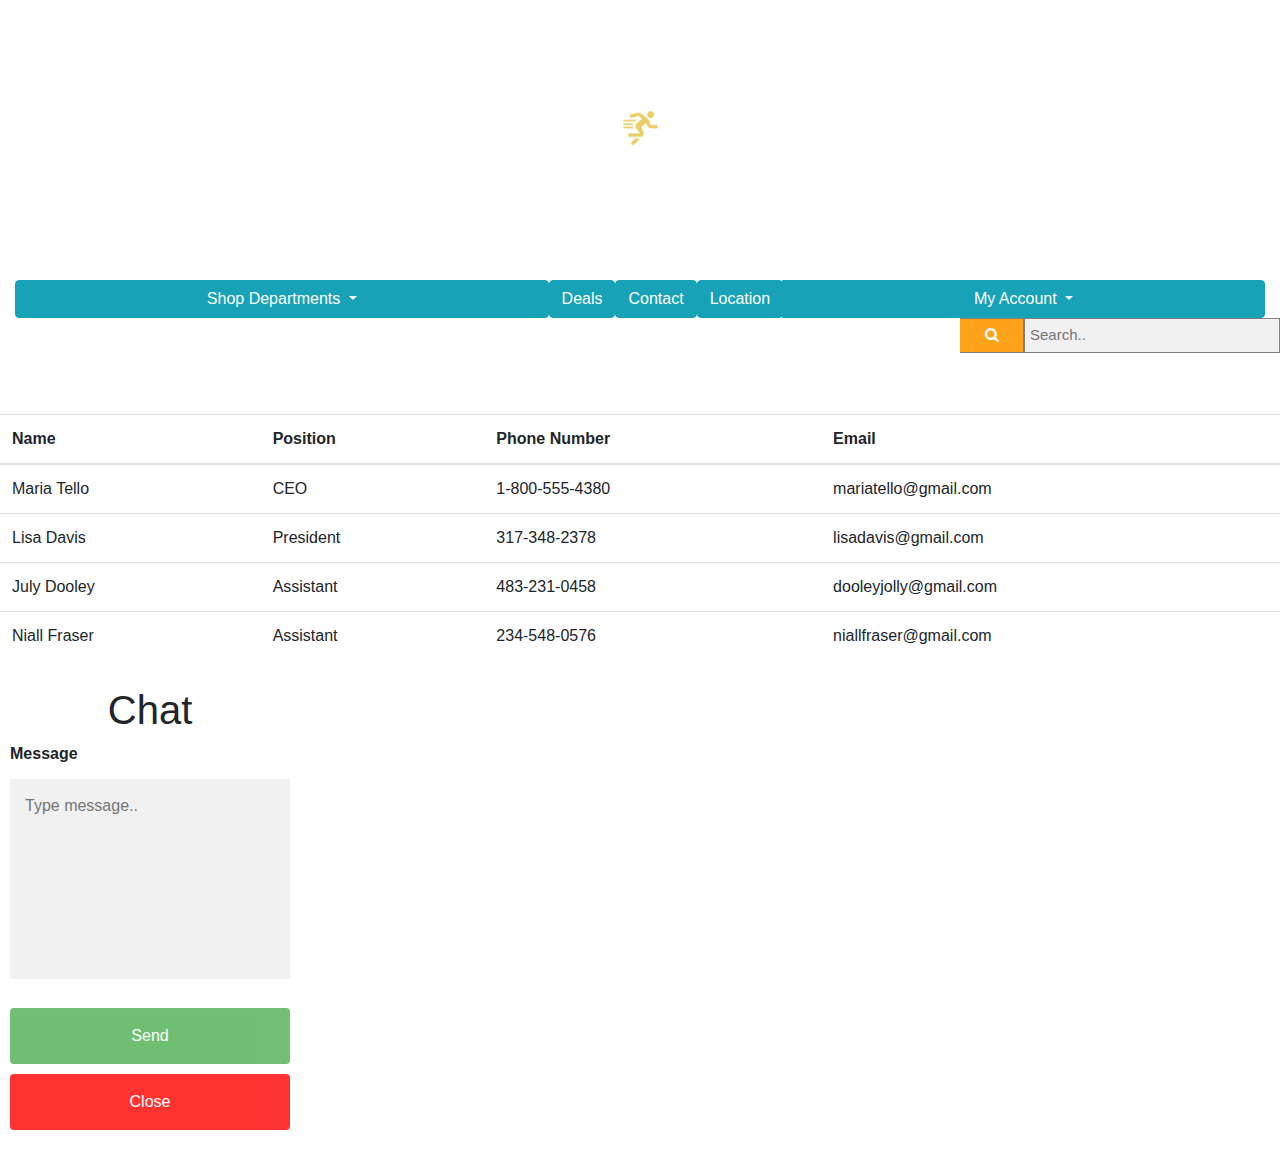
==== contact.html @ e82f83db "commit" ====
<!DOCTYPE html>
  <html>
    <head>
      <title>Bootstrap Navbar</title>
        <link rel="stylesheet" href="https://maxcdn.bootstrapcdn.com/bootstrap/4.3.1/css/bootstrap.min.css">
        <script src="https://ajax.googleapis.com/ajax/libs/jquery/3.3.1/jquery.min.js"></script>
        <script src="https://cdnjs.cloudflare.com/ajax/libs/popper.js/1.14.7/umd/popper.min.js"></script>
        <script src="https://maxcdn.bootstrapcdn.com/bootstrap/4.3.1/js/bootstrap.min.js"></script>
        <!-- Load icon library -->
<link rel="stylesheet" href="https://cdnjs.cloudflare.com/ajax/libs/font-awesome/4.7.0/css/font-awesome.min.css">

        <link rel="stylesheet" type="text/css" href="style.css">
    </head>
    <body>
      <a href='homepage.html'><img src='logo_transparent.png' width='20%' height='auto' alt='logo' class='center'></a>
      <br>
      <div class="container-fluid btn-group btn-group-justified">
            <button type="button" class="btn btn-info dropdown-toggle" data-toggle="dropdown">
            Shop Departments <span class="caret"></span></button>

            <ul class="dropdown-menu" role="menu">
              <li><a href="#">Womens</a></li>
              <li><a href="#">Mens</a></li>
              <li><a href="#">Childrens</a></li>
              <li><a href="#">Workout</a></li>
              <li><a href="#">Sport</a></li>
            </ul>

            <a href="deals.html"><button type="button" class="btn btn-info"> Deals</button></a>
            <a href='contact.html'><button type="button" class="btn btn-info">Contact</button></a>
            <a href='location.html'><button type="button" class="btn btn-info">Location</button></a>
            


              <button type="button" class="btn btn-info dropdown-toggle" data-toggle="dropdown">
              My Account <span class="caret"></span></button>

              <ul class="dropdown-menu" role="menu">
                <li><a href="#">My Orders</a></li>
                <li><a href="#">My Lists</a></li>
                <li><a href="#">My Recommendations</a></li>
                <li><a href="#">My Subscriptions</a></li>
                <li><a href="#">Help</a></li>
              </ul>
    
      </div>

      <!-- The form -->
<form class="example" action="action_page.php">
    <input type="text" placeholder="Search.." name="search">
    <button type="submit"><i class="fa fa-search"></i></button>
  </form>

      <br>
      <br>
      <br>
      <br>
      <table class="table table-hover">
        <thead>
          <tr>
            <th>Name</th>
            <th>Position</th>
            <th>Phone Number</th>
            <th>Email</th>
            
          </tr>
        </thead>
        <tbody>
          <tr>
            <td>Maria Tello</td>
            <td>CEO</td>
            <td>1-800-555-4380</td>
            <td>mariatello@gmail.com</td>
          </tr>
          <tr>
            <td>Lisa Davis</td>
            <td>President</td>
            <td>317-348-2378</td>
            <td>lisadavis@gmail.com</td>
          </tr>
          <tr>
            <td>July Dooley</td>
            <td>Assistant</td>
            <td>483-231-0458</td>
            <td>dooleyjolly@gmail.com</td>
          </tr>
          <tr>
            <td>Niall Fraser</td>
            <td>Assistant</td>
            <td>234-548-0576</td>
            <td>niallfraser@gmail.com</td>
          </tr>
        </tbody>
      </table>
    </div>


    <!--JUST TESTING IF THIS WORKS-->
    <div class="chat-popup" id="myForm">
        <form action="/action_page.php" class="form-container">
          <h1>Chat</h1>
      
          <label for="msg"><b>Message</b></label>
          <textarea placeholder="Type message.." name="msg" required></textarea>
      
          <button type="submit" class="btn">Send</button>
          <button type="button" class="btn cancel" onclick="closeForm()">Close</button>
        </form>
      </div>


   
    




    </body>
  </html>
---- style.css ----
.center{
  display: block;
  margin-left: auto;
  margin-right: auto;
  width: 20%;
}



.dropdown-menu a:hover{

  text-decoration: none;
  color: white;
  background-color: teal;
}

.dropdown-menu li:hover{
  color: white;
  background-color: teal;
}

* {
  box-sizing: border-box;
}

/* Style the search field */
form.example input[type=text] {
  padding: 5px;
  font-size: 15px;
  border: 1px solid grey;
  float: right;
  width: 20%;
  background: #f1f1f1;
}

/* Style the submit button */
form.example button {
  float: right;
  width: 5%;
  padding: 5px;
  background: #ffa31a;
  color: white;
  font-size: 15px;
  border: 1px solid grey;
  border-left: none; /* Prevent double borders */
  cursor: pointer;
}

form.example button:hover {
  background: #0b7dda;
}

/* Clear floats */
form.example::after {
  content: "";
  clear: left;
  display: table;
}

h1{
  text-align: center;
}



/* THIS IS FOR CHAT ROOM */

{box-sizing: border-box;}

/* Button used to open the chat form - fixed at the bottom of the page */
.open-button {
  background-color: #555;
  color: white;
  padding: 16px 20px;
  border: none;
  cursor: pointer;
  opacity: 0.8;
  position: fixed;
  bottom: 23px;
  right: 28px;
  width: 280px;
}

/* The popup chat - hidden by default */
.form-popup {
  display: none;
  position: fixed;
  bottom: 0;
  right: 15px;
  border: 3px solid #f1f1f1;
  z-index: 9;
}

/* Add styles to the form container */
.form-container {
  max-width: 300px;
  padding: 10px;
  background-color: white;
}

/* Full-width textarea */
.form-container textarea {
  width: 100%;
  padding: 15px;
  margin: 5px 0 22px 0;
  border: none;
  background: #f1f1f1;
  resize: none;
  min-height: 200px;
}

/* When the textarea gets focus, do something */
.form-container textarea:focus {
  background-color: #ddd;
  outline: none;
}

/* Set a style for the submit/login button */
.form-container .btn {
  background-color: #4CAF50;
  color: white;
  padding: 16px 20px;
  border: none;
  cursor: pointer;
  width: 100%;
  margin-bottom:10px;
  opacity: 0.8;
}

/* Add a red background color to the cancel button */
.form-container .cancel {
  background-color: red;
}

/* Add some hover effects to buttons */
.form-container .btn:hover, .open-button:hover {
  opacity: 1;
}
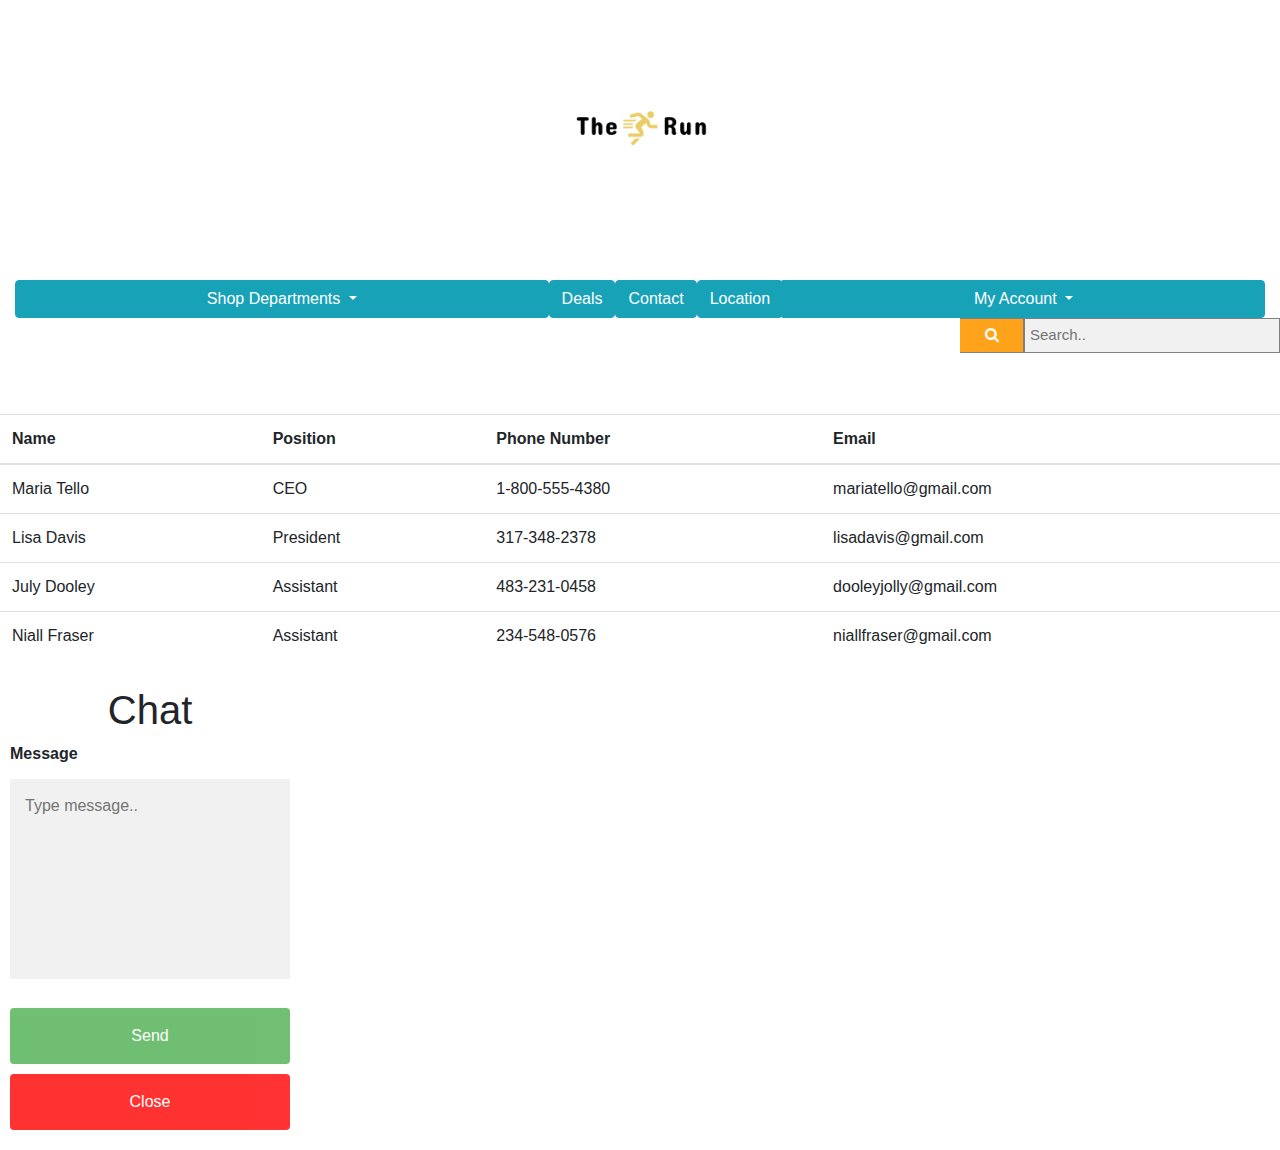
==== commit ddf87c6c: "commit new page" ====
--- a/contact.html
+++ b/contact.html
@@ -19,11 +19,11 @@
             Shop Departments <span class="caret"></span></button>
 
             <ul class="dropdown-menu" role="menu">
-              <li><a href="#">Womens</a></li>
-              <li><a href="#">Mens</a></li>
-              <li><a href="#">Childrens</a></li>
-              <li><a href="#">Workout</a></li>
-              <li><a href="#">Sport</a></li>
+              <li><a href="women.html">Womens</a></li>
+              <li><a href="men.html">Mens</a></li>
+              <li><a href="kids.html">Childrens</a></li>
+              <li><a href="workout.html">Workout</a></li>
+              <li><a href="sport.html">Sport</a></li>
             </ul>
 
             <a href="deals.html"><button type="button" class="btn btn-info"> Deals</button></a>
@@ -46,7 +46,7 @@
       </div>
 
       <!-- The form -->
-<form class="example" action="action_page.php">
+  <form class="example" action="action_page.php">
     <input type="text" placeholder="Search.." name="search">
     <button type="submit"><i class="fa fa-search"></i></button>
   </form>
--- a/style.css
+++ b/style.css
@@ -135,4 +135,29 @@
 /* Add some hover effects to buttons */
 .form-container .btn:hover, .open-button:hover {
   opacity: 1;
-}+}
+
+.mapouter{
+  position:relative;
+  text-align:center;
+  height:431px;
+  width:600px;
+  padding-left: 30%
+}
+
+.gmap_canvas {
+  overflow:hidden;
+  background:none!important;
+  height:431px;
+  width:600px;
+}
+
+.row{
+  text-align: center;
+
+}
+
+.col-sm-4{
+  font-size: 100%;
+
+}
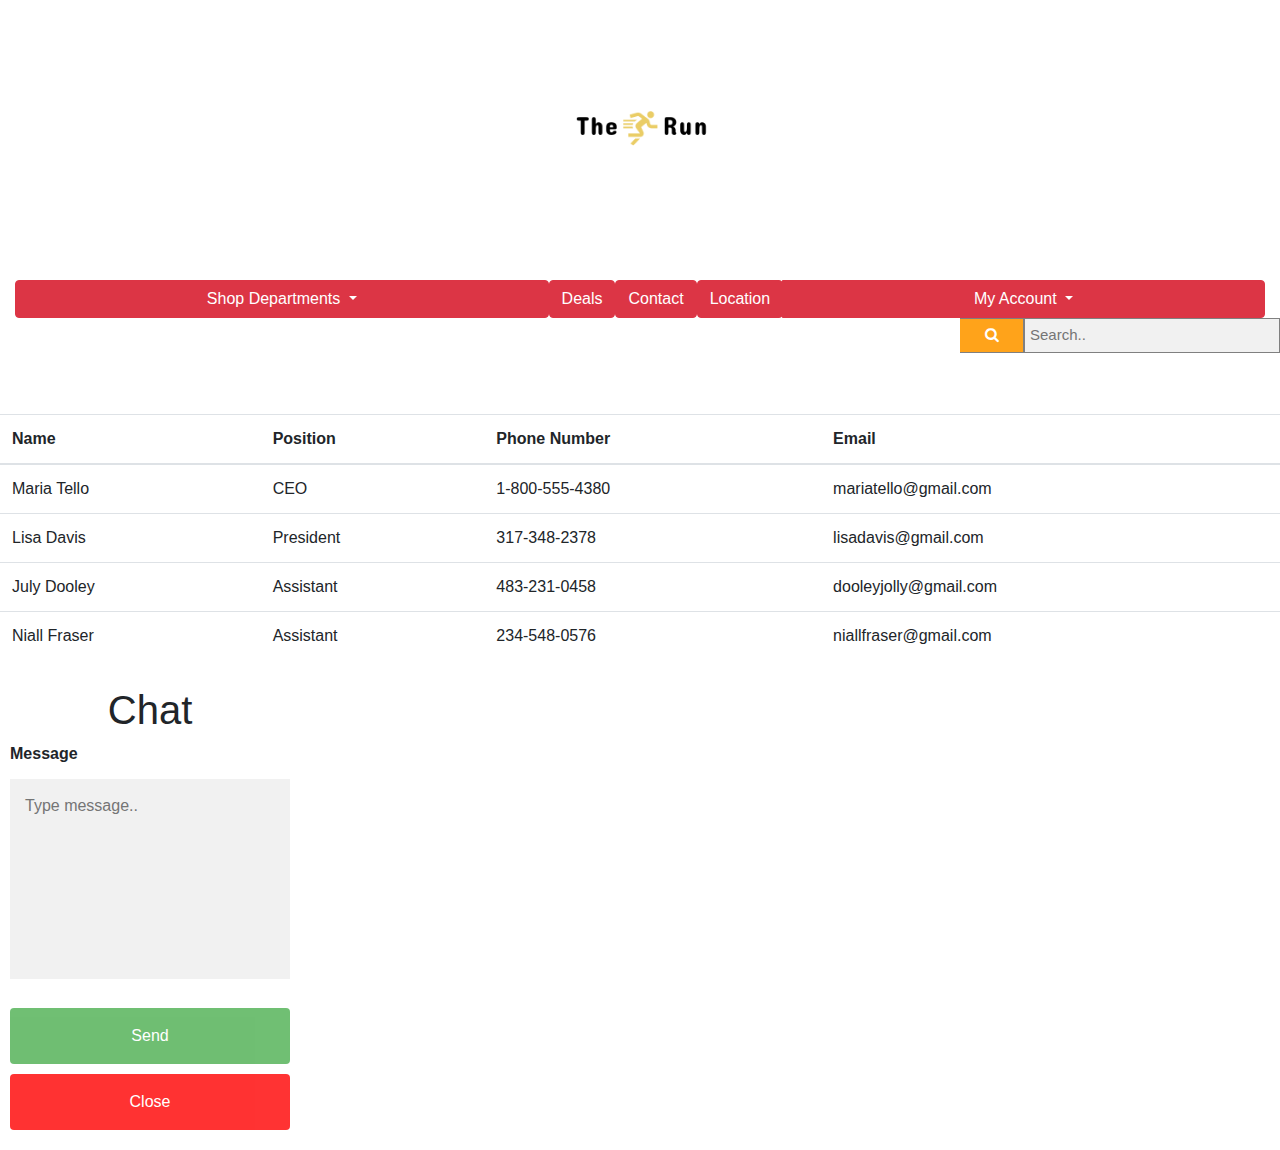
==== commit a86c0b9e: "commit" ====
--- a/contact.html
+++ b/contact.html
@@ -15,35 +15,34 @@
       <a href='homepage.html'><img src='logo_transparent.png' width='20%' height='auto' alt='logo' class='center'></a>
       <br>
       <div class="container-fluid btn-group btn-group-justified">
-            <button type="button" class="btn btn-info dropdown-toggle" data-toggle="dropdown">
-            Shop Departments <span class="caret"></span></button>
+        <button type="button" class="btn btn-danger dropdown-toggle" data-toggle="dropdown">
+        Shop Departments <span class="caret"></span></button>
 
-            <ul class="dropdown-menu" role="menu">
-              <li><a href="women.html">Womens</a></li>
-              <li><a href="men.html">Mens</a></li>
-              <li><a href="kids.html">Childrens</a></li>
-              <li><a href="workout.html">Workout</a></li>
-              <li><a href="sport.html">Sport</a></li>
-            </ul>
+        <ul class="dropdown-menu" role="menu">
+          <li><a href="women.html">Womens</a></li>
+          <li><a href="men.html">Mens</a></li>
+          <li><a href="kids.html">Childrens</a></li>
+          <li><a href="sport.html">Sport/Workout</a></li>
+        </ul>
 
-            <a href="deals.html"><button type="button" class="btn btn-info"> Deals</button></a>
-            <a href='contact.html'><button type="button" class="btn btn-info">Contact</button></a>
-            <a href='location.html'><button type="button" class="btn btn-info">Location</button></a>
-            
+        <a href="deals.html"><button type="button" class="btn btn-danger"> Deals</button></a>
+        <a href='contact.html'><button type="button" class="btn btn-danger">Contact</button></a>
+        <a href='location.html'><button type="button" class="btn btn-danger">Location</button></a>
+        
 
 
-              <button type="button" class="btn btn-info dropdown-toggle" data-toggle="dropdown">
-              My Account <span class="caret"></span></button>
+          <button type="button" class="btn btn-danger dropdown-toggle" data-toggle="dropdown">
+          My Account <span class="caret"></span></button>
 
-              <ul class="dropdown-menu" role="menu">
-                <li><a href="#">My Orders</a></li>
-                <li><a href="#">My Lists</a></li>
-                <li><a href="#">My Recommendations</a></li>
-                <li><a href="#">My Subscriptions</a></li>
-                <li><a href="#">Help</a></li>
-              </ul>
-    
-      </div>
+          <ul class="dropdown-menu" role="menu">
+            <li><a href="#">My Orders</a></li>
+            <li><a href="#">My Lists</a></li>
+            <li><a href="#">My Recommendations</a></li>
+            <li><a href="#">My Subscriptions</a></li>
+            <li><a href="#">Help</a></li>
+          </ul>
+
+  </div>
 
       <!-- The form -->
   <form class="example" action="action_page.php">
--- a/style.css
+++ b/style.css
@@ -11,12 +11,12 @@
 
   text-decoration: none;
   color: white;
-  background-color: teal;
+  background-color: rgb(177, 7, 7);
 }
 
 .dropdown-menu li:hover{
   color: white;
-  background-color: teal;
+  background-color: rgb(177, 7, 7);
 }
 
 * {
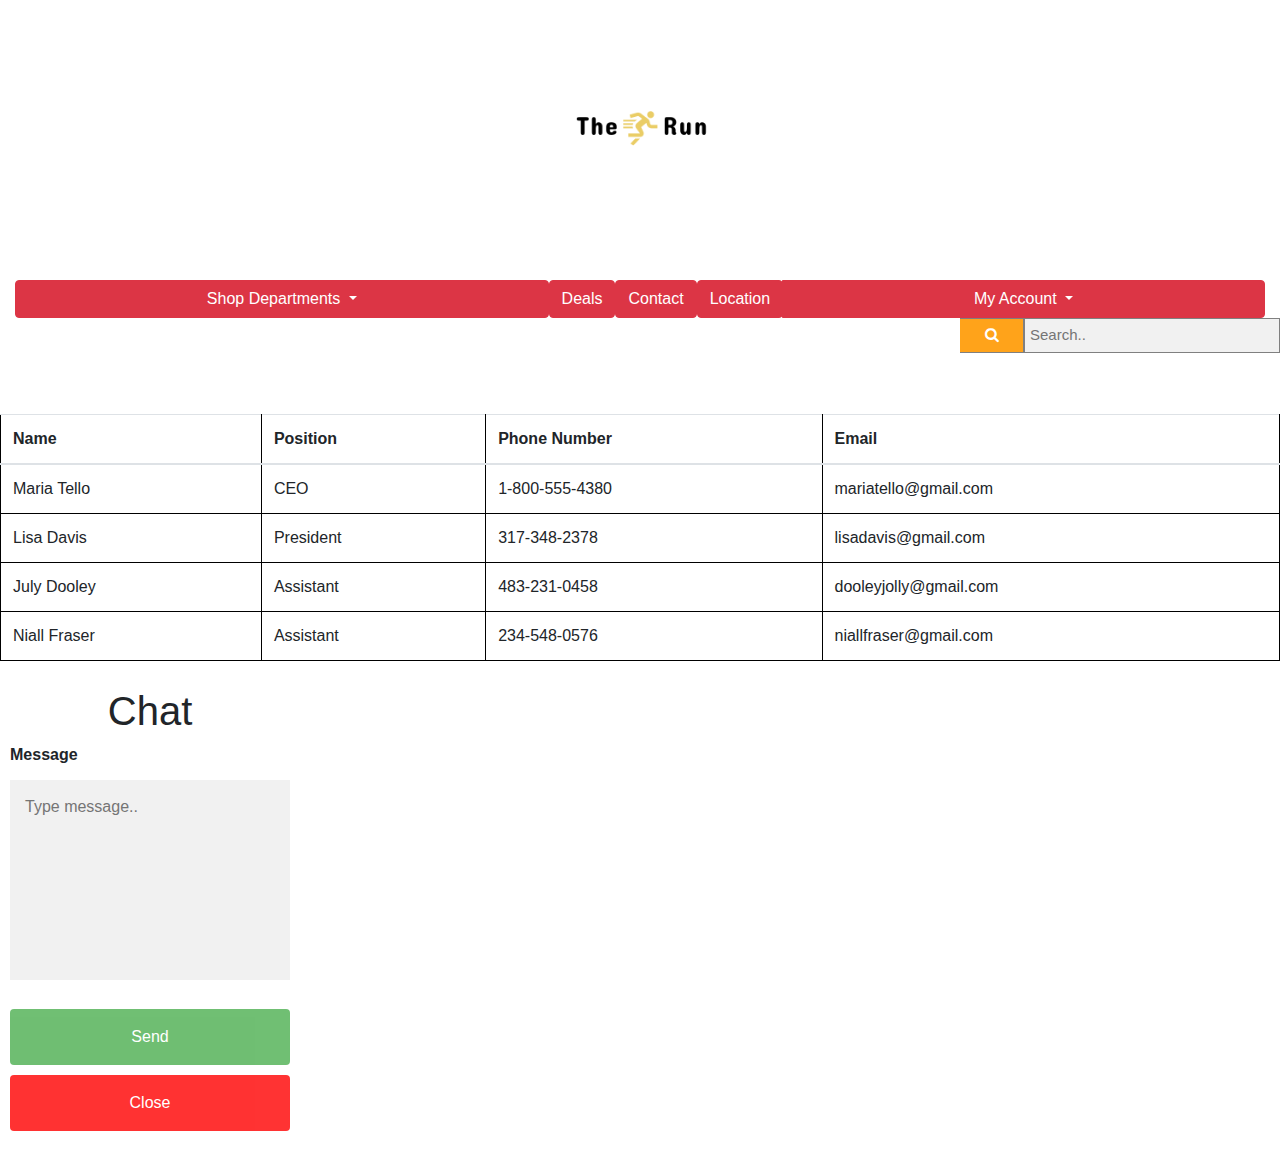
==== commit fa3aea56: "Update contact.html" ====
--- a/contact.html
+++ b/contact.html
@@ -3,6 +3,7 @@
     <head>
       <title>Bootstrap Navbar</title>
         <link rel="stylesheet" href="https://maxcdn.bootstrapcdn.com/bootstrap/4.3.1/css/bootstrap.min.css">
+      <link href="https://fonts.googleapis.com/css?family=Oswald&display=swap" rel="stylesheet">
         <script src="https://ajax.googleapis.com/ajax/libs/jquery/3.3.1/jquery.min.js"></script>
         <script src="https://cdnjs.cloudflare.com/ajax/libs/popper.js/1.14.7/umd/popper.min.js"></script>
         <script src="https://maxcdn.bootstrapcdn.com/bootstrap/4.3.1/js/bootstrap.min.js"></script>
@@ -115,4 +116,4 @@
 
 
     </body>
-  </html>+  </html>
--- a/style.css
+++ b/style.css
@@ -161,3 +161,15 @@
   font-size: 100%;
 
 }
+
+table, th, td {
+  border: 1px solid black;
+  border-collapse: collapse;
+}
+th, td {
+  padding: 5px;
+  text-align: left;    
+}
+.clearfix {
+  overflow: auto;
+}
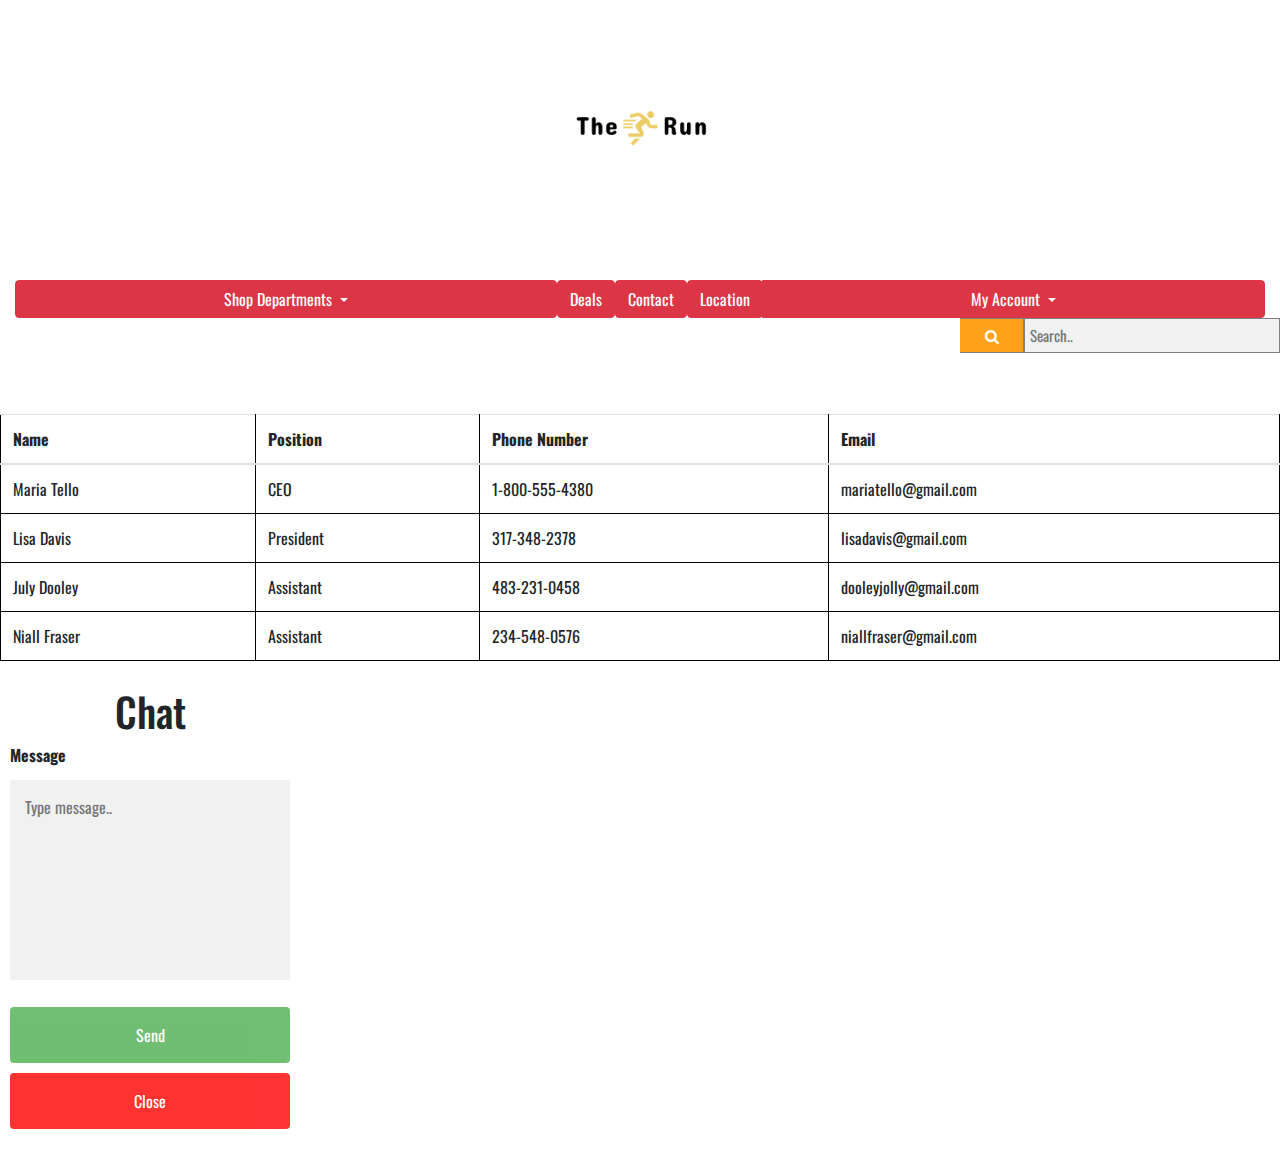
==== commit 95682b06: "commit" ====
--- a/contact.html
+++ b/contact.html
@@ -20,10 +20,10 @@
         Shop Departments <span class="caret"></span></button>
 
         <ul class="dropdown-menu" role="menu">
-          <li><a href="women.html">Womens</a></li>
-          <li><a href="men.html">Mens</a></li>
-          <li><a href="kids.html">Childrens</a></li>
-          <li><a href="sport.html">Sport/Workout</a></li>
+          <li class="dropdown-item"><a href="women.html">Womens</a></li>
+          <li class="dropdown-item"><a href="men.html">Mens</a></li>
+          <li class="dropdown-item"><a href="kids.html">Childrens</a></li>
+          <li class="dropdown-item"><a href="sport.html">Sport/Workout</a></li>
         </ul>
 
         <a href="deals.html"><button type="button" class="btn btn-danger"> Deals</button></a>
--- a/style.css
+++ b/style.css
@@ -173,3 +173,24 @@
 .clearfix {
   overflow: auto;
 }
+
+
+html *
+{
+   font-family: 'Oswald', sans-serif;
+   
+}
+
+.material-icons
+{ 
+  font-family: 'Material Icons' !important; 
+}
+
+.img-rounded{
+  border-radius: 10px;
+}
+
+
+
+
+
